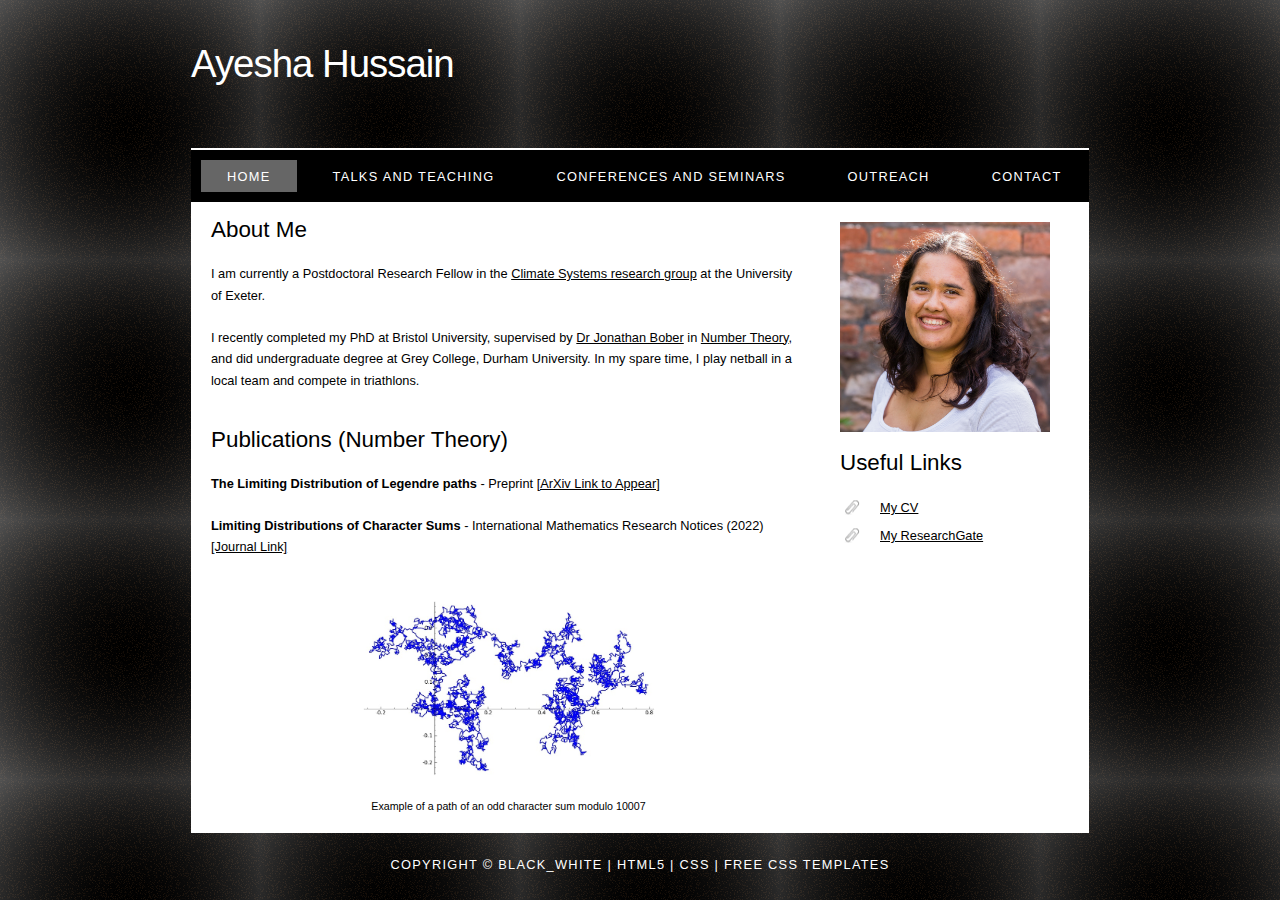
==== index.html @ 1df2da69 "Update index.html" ====
<!DOCTYPE HTML>
<html>

<head>
  <title>Ayesha Hussain</title>
  <meta name="description" content="website description" />
  <meta name="keywords" content="website keywords, website keywords" />
  <meta http-equiv="content-type" content="text/html; charset=UTF-8" />
  <link rel="stylesheet" type="text/css" href="style/style.css" title="style" />
<!-- Global site tag (gtag.js) - Google Analytics -->
	<script async src="https://www.googletagmanager.com/gtag/js?id=UA-	135904604-2"></script>
	<script>
  	window.dataLayer = window.dataLayer || [];
  	function gtag(){dataLayer.push(arguments);}
  	gtag('js', new Date());

  	gtag('config', 'UA-135904604-2');
	</script>

</head>

<body>
  <div id="main">
    <div id="header">
      <div id="logo">
        <div id="logo_text">
          <!-- class="logo_colour", allows you to change the colour of the text -->
          <h1><a href="index.html">Ayesha<span class="logo_colour"> Hussain</span></a></h1>
        </div>
      </div>
      <div id="menubar">
        <ul id="menu">
          <!-- put class="selected" in the li tag for the selected page - to highlight which page you're on -->
          <li class="selected"><a href="index.html">Home</a></li>
          <!-- <li><a href="research.html">Research</a></li> -->
          <li><a href="talks.html">Talks and Teaching</a></li>
          <li><a href="conferences.html">Conferences and Seminars</a></li>
          <li><a href="outreach.html">Outreach</a></li>
          <li><a href="contact.html">Contact</a></li>
        </ul>
      </div>
    </div>
    <div id="site_content">
      <div class="sidebar">
        <!-- insert your sidebar items here -->
	<p></p><img src="images/staffphoto.jpg" width="100%" alt="About">
	<h3>Useful Links</h3>
        <ul>
        <li><a href= images/Ayesha_Academic_CV.pdf target="_blank"> My CV </a> </li>
	<li><a href="https://www.researchgate.net/profile/Ayesha-Hussain"> My ResearchGate </a> </li>
	</ul>
      </div>
      <div id="content">
        <!-- insert the page content here -->
        <h1>About Me</h1>
        <p> I am currently a Postdoctoral Research Fellow in the <a href="http://emps.exeter.ac.uk/mathematics/research/xcs/">Climate Systems research group</a> at the University of Exeter.  </p>
	<p> I recently completed my PhD at Bristol University, supervised by <a href="https://people.maths.bris.ac.uk/~jb12407/">Dr Jonathan Bober</a> in <a href="https://en.wikipedia.org/wiki/Number_theory">Number Theory</a>, and did undergraduate degree at Grey College, Durham University. In my spare time, I play netball in a local team and compete in triathlons.</p>
	<h1>Publications (Number Theory)</h1> 
	<p> <b>The Limiting Distribution of Legendre paths</b> - Preprint <a href = "" target="_blank">[ArXiv Link to Appear]</a> </p>      
	<p> <b>Limiting Distributions of Character Sums</b> - International Mathematics Research Notices (2022) <a href = "https://doi.org/10.1093/imrn/rnab194" target="_blank">[Journal Link]</a> </p>
	 <a href= papers/Limiting_Distribution_Final_Paper.pdf target="_blank"><img src="images/lfunction.jpg" width="50%" class="center" alt="L-function"></a>
	<center><small>Example of a path of an odd character sum modulo 10007 </small></center>
      </div>
    </div>
    <div id="footer">
      Copyright &copy; black_white | <a href="http://validator.w3.org/check?uri=referer">HTML5</a> | <a href="http://jigsaw.w3.org/css-validator/check/referer">CSS</a> | <a href="http://www.html5webtemplates.co.uk">Free CSS Templates</a>
    </div>
  </div>
</body>
</html>
---- style/style.css ----
html
{ height: 100%;}

*
{ margin: 0;
  padding: 0;}

body
{ font: normal .80em 'trebuchet ms', arial, sans-serif;
  background: #F0EFE2 url(background.png) repeat;
  color: #000;}

p
{ padding: 0 0 20px 0;
  line-height: 1.7em;}

img
{ border: 0;}

h1, h2, h3, h4, h5, h6 
{ font: normal 175% 'century gothic', arial, sans-serif;
  color: #000;
  margin: 0 0 15px 0;
  padding: 15px 0 5px 0;}

h2
{ font: normal 175% 'century gothic', arial, sans-serif;}

h4, h5, h6
{ margin: 0;
  padding: 0 0 5px 0;
  font: normal 120% arial, sans-serif;}

h5, h6
{ font: italic 95% arial, sans-serif;
  padding: 0 0 15px 0;}

a, a:hover
{ outline: none;
  text-decoration: underline;
  color: #000;}

a:hover
{ text-decoration: none;}

.left
{ float: left;
  width: auto;
  margin-right: 10px;}

.right
{ float: right; 
  width: auto;
  margin-left: 10px;}

.center
{ display: block;
  text-align: center;
  margin: 20px auto;}

blockquote
{ margin: 20px 0; 
  padding: 10px 20px 0 20px;
  border: 1px solid #E5E5DB;
  background: #FFF;}

ul
{ margin: 2px 0 22px 17px;}

ul li
{ list-style-type: circle;
  margin: 0 0 6px 0; 
  padding: 0 0 4px 5px;}

ol
{ margin: 8px 0 22px 20px;}

ol li
{ margin: 0 0 11px 0;}

#main, #logo, #menubar, #site_content, #footer
{ margin-left: auto; 
  margin-right: auto;}

#header
{ background: transparent;
  height: 202px;}

#logo
{ width: 898px;
  position: relative;
  height: 148px;
  border-bottom: 2px solid #FFF;}

#logo #logo_text 
{ position: absolute; 
  top: 20px;
  left: 0;}

#logo h1, #logo h2
{ font: normal 300% 'century gothic', arial, sans-serif;
  border-bottom: 0;
  text-transform: none;
  margin: 0;}

#logo_text h1, #logo_text h1 a, #logo_text h1 a:hover 
{ padding: 22px 0 0 0;
  color: #FFF;
  letter-spacing: -1px;
  text-decoration: none;}

#logo_text h1 a .logo_colour
{ color: #FFF;}

#logo_text h2
{ font-size: 100%;
  padding: 4px 0 0 0;
  color: #FFF;}

#menubar
{ width: 898px;
  height: 52px;
  padding: 0;
  background: #000;} 

ul#menu, ul#menu li
{ float: left;
  margin: 0; 
  padding: 0;}

ul#menu li
{ list-style: none;}

ul#menu li a
{ letter-spacing: 0.1em;
  font: normal 100% arial, sans-serif;
  display: block; 
  float: left; 
  height: 17px;
  margin: 10px 0 0 10px;
  padding: 9px 26px 6px 26px;
  text-align: center;
  color: #FFF;
  text-transform: uppercase;
  text-decoration: none;
  background: transparent;} 

ul#menu li a:hover, ul#menu li.selected a, ul#menu li.selected a:hover
{ color: #FFF;
  background: transparent url(transparent_light.png) repeat;}

#site_content
{ width: 854px;
  overflow: hidden;
  margin: 0 auto 0 auto;
  padding: 0 24px 20px 20px;
  background: #FFF;} 

.sidebar
{ float: right;
  width: 210px;
  padding: 0 15px 20px 15px;}

.sidebar ul
{ width: 198px; 
  padding: 4px 0 0 0; 
  margin: 4px 0 30px 0;}

.sidebar li
{ list-style: none; 
  padding: 0 0 7px 0; }

.sidebar li a, .sidebar li a:hover
{ padding: 0 0 0 40px;
  display: block;
  background: transparent url(link.png) no-repeat left center;} 

.sidebar li a.selected
{ color: #7E2451;
  text-decoration: none;} 

#content
{ text-align: left;
  float: left;
  width: 595px;
  padding: 0;}

#content ul
{ margin: 2px 0 22px 0px;}

#content ul li
{ list-style-type: none;
  background: url(bullet.png) no-repeat;
  margin: 0 0 6px 0; 
  padding: 0 0 4px 25px;
  line-height: 1.5em;}

#footer
{ width: 898px;
  font: normal 100% 'lucida sans unicode', arial, sans-serif;
  height: 33px;
  padding: 24px 0 5px 0;
  text-align: center; 
  background: transparent;
  color: #FFF;
  text-transform: uppercase;
  letter-spacing: 0.1em;}

#footer a
{ color: #FFF;
  text-decoration: none;}

#footer a:hover
{ color: #FFF;
  text-decoration: underline;}

.search
{ color: #5D5D5D; 
  border: 1px solid #BBB; 
  width: 134px; 
  padding: 4px; 
  font: 100% arial, sans-serif;}

#colours
{ height: 0px;
  text-align: right;
  padding: 66px 16px 0px 300px;}
  
.form_settings
{ margin: 15px 0 0 0;}

.form_settings p
{ padding: 0 0 4px 0;}

.form_settings span
{ float: left; 
  width: 200px; 
  text-align: left;}
  
.form_settings input, .form_settings textarea
{ padding: 5px; 
  width: 299px; 
  font: 100% arial; 
  border: 1px solid #E5E5DB; 
  background: #FFF; 
  color: #47433F;}
  
.form_settings .submit
{ font: 100% arial; 
  border: 1px solid; 
  width: 99px; 
  margin: 0 0 0 212px; 
  height: 33px;
  padding: 2px 0 3px 0;
  cursor: pointer; 
  background: #000; 
  color: #FFF;}

.form_settings textarea, .form_settings select
{ font: 100% arial; 
  width: 299px;}

.form_settings select
{ width: 310px;}

.form_settings .checkbox
{ margin: 4px 0; 
  padding: 0; 
  width: 14px;
  border: 0;
  background: none;}

.separator
{ width: 100%;
  height: 0;
  border-top: 1px solid #D9D5CF;
  border-bottom: 1px solid #FFF;
  margin: 0 0 20px 0;}
  
table
{ margin: 10px 0 30px 0;}

table tr th, table tr td
{ background: #3B3B3B;
  color: #FFF;
  padding: 7px 4px;
  text-align: left;}
  
table tr td
{ background: #F0EFE2;
  color: #47433F;
  border-top: 1px solid #FFF;}
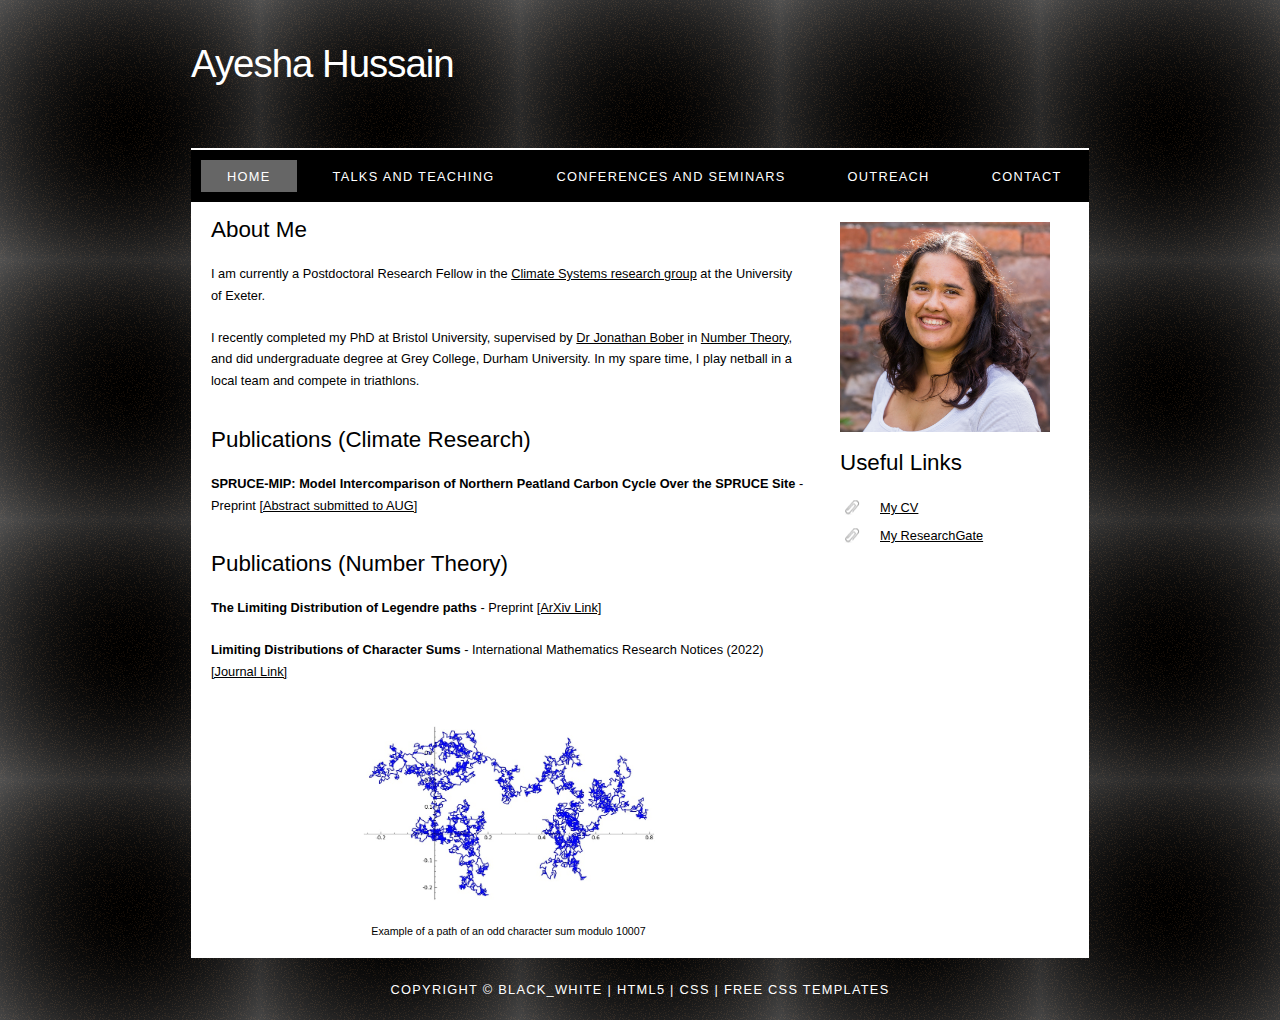
==== commit 07aab27b: "Update index.html" ====
--- a/index.html
+++ b/index.html
@@ -55,8 +55,10 @@
         <h1>About Me</h1>
         <p> I am currently a Postdoctoral Research Fellow in the <a href="http://emps.exeter.ac.uk/mathematics/research/xcs/">Climate Systems research group</a> at the University of Exeter.  </p>
 	<p> I recently completed my PhD at Bristol University, supervised by <a href="https://people.maths.bris.ac.uk/~jb12407/">Dr Jonathan Bober</a> in <a href="https://en.wikipedia.org/wiki/Number_theory">Number Theory</a>, and did undergraduate degree at Grey College, Durham University. In my spare time, I play netball in a local team and compete in triathlons.</p>
+	<h1>Publications (Climate Research)</h1> 
+	<p> <b>SPRUCE-MIP: Model Intercomparison of Northern Peatland Carbon Cycle Over the SPRUCE Site</b> - Preprint <a href = "https://agu.confex.com/agu/fm23/meetingapp.cgi/Paper/1396189" target="_blank">[Abstract submitted to AUG]</a> </p>   
 	<h1>Publications (Number Theory)</h1> 
-	<p> <b>The Limiting Distribution of Legendre paths</b> - Preprint <a href = "" target="_blank">[ArXiv Link to Appear]</a> </p>      
+	<p> <b>The Limiting Distribution of Legendre paths</b> - Preprint <a href = "https://arxiv.org/pdf/2304.13025.pdf" target="_blank">[ArXiv Link]</a> </p>      
 	<p> <b>Limiting Distributions of Character Sums</b> - International Mathematics Research Notices (2022) <a href = "https://doi.org/10.1093/imrn/rnab194" target="_blank">[Journal Link]</a> </p>
 	 <a href= papers/Limiting_Distribution_Final_Paper.pdf target="_blank"><img src="images/lfunction.jpg" width="50%" class="center" alt="L-function"></a>
 	<center><small>Example of a path of an odd character sum modulo 10007 </small></center>
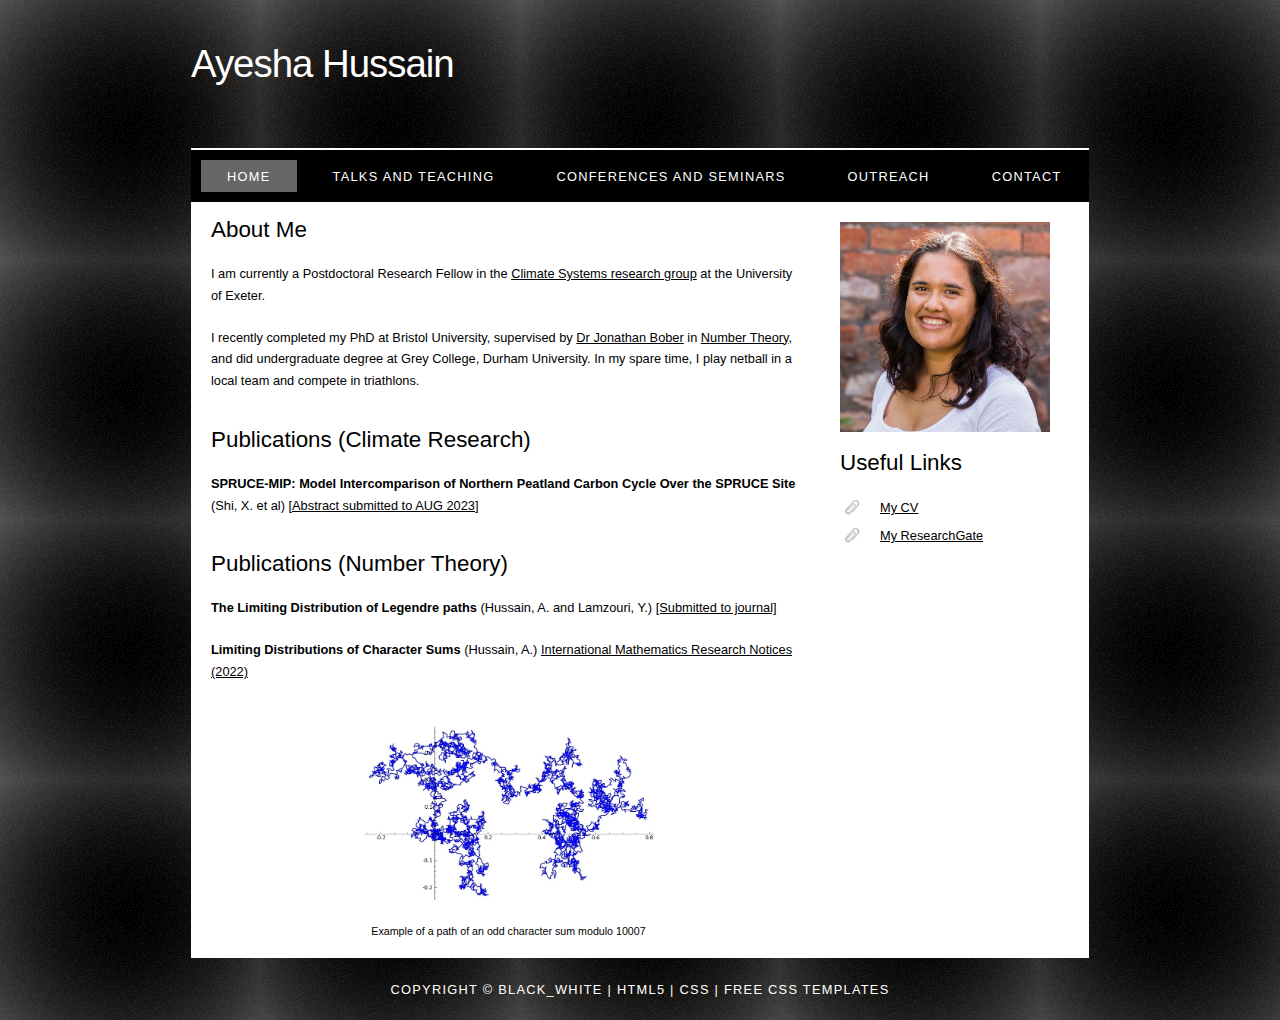
==== commit d05b8b32: "Update index.html" ====
--- a/index.html
+++ b/index.html
@@ -56,10 +56,10 @@
         <p> I am currently a Postdoctoral Research Fellow in the <a href="http://emps.exeter.ac.uk/mathematics/research/xcs/">Climate Systems research group</a> at the University of Exeter.  </p>
 	<p> I recently completed my PhD at Bristol University, supervised by <a href="https://people.maths.bris.ac.uk/~jb12407/">Dr Jonathan Bober</a> in <a href="https://en.wikipedia.org/wiki/Number_theory">Number Theory</a>, and did undergraduate degree at Grey College, Durham University. In my spare time, I play netball in a local team and compete in triathlons.</p>
 	<h1>Publications (Climate Research)</h1> 
-	<p> <b>SPRUCE-MIP: Model Intercomparison of Northern Peatland Carbon Cycle Over the SPRUCE Site</b> - Preprint <a href = "https://agu.confex.com/agu/fm23/meetingapp.cgi/Paper/1396189" target="_blank">[Abstract submitted to AUG]</a> </p>   
+	<p> <b>SPRUCE-MIP: Model Intercomparison of Northern Peatland Carbon Cycle Over the SPRUCE Site</b> (Shi, X. et al) <a href = "https://agu.confex.com/agu/fm23/meetingapp.cgi/Paper/1396189" target="_blank">[Abstract submitted to AUG 2023]</a> </p>   
 	<h1>Publications (Number Theory)</h1> 
-	<p> <b>The Limiting Distribution of Legendre paths</b> - Preprint <a href = "https://arxiv.org/pdf/2304.13025.pdf" target="_blank">[ArXiv Link]</a> </p>      
-	<p> <b>Limiting Distributions of Character Sums</b> - International Mathematics Research Notices (2022) <a href = "https://doi.org/10.1093/imrn/rnab194" target="_blank">[Journal Link]</a> </p>
+	<p> <b>The Limiting Distribution of Legendre paths</b> (Hussain, A. and Lamzouri, Y.) <a href = "https://arxiv.org/pdf/2304.13025.pdf" target="_blank">[Submitted to journal]</a> </p>      
+	<p> <b>Limiting Distributions of Character Sums</b> (Hussain, A.) <a href = "https://doi.org/10.1093/imrn/rnab194" target="_blank">International Mathematics Research Notices (2022)</a> </p>
 	 <a href= papers/Limiting_Distribution_Final_Paper.pdf target="_blank"><img src="images/lfunction.jpg" width="50%" class="center" alt="L-function"></a>
 	<center><small>Example of a path of an odd character sum modulo 10007 </small></center>
       </div>
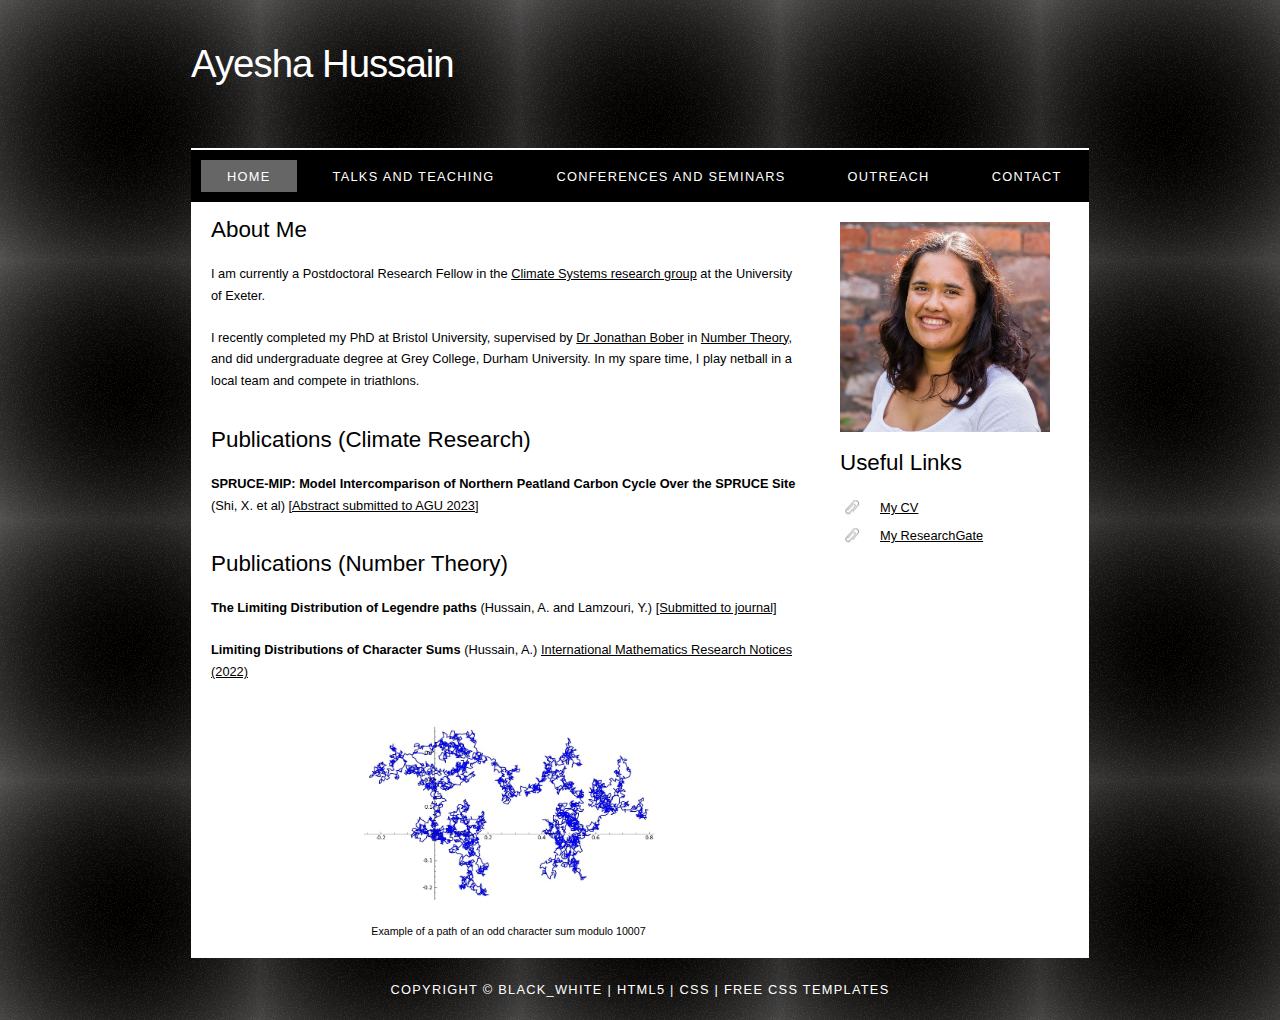
==== commit 3aa22965: "Update index.html" ====
--- a/index.html
+++ b/index.html
@@ -56,7 +56,7 @@
         <p> I am currently a Postdoctoral Research Fellow in the <a href="http://emps.exeter.ac.uk/mathematics/research/xcs/">Climate Systems research group</a> at the University of Exeter.  </p>
 	<p> I recently completed my PhD at Bristol University, supervised by <a href="https://people.maths.bris.ac.uk/~jb12407/">Dr Jonathan Bober</a> in <a href="https://en.wikipedia.org/wiki/Number_theory">Number Theory</a>, and did undergraduate degree at Grey College, Durham University. In my spare time, I play netball in a local team and compete in triathlons.</p>
 	<h1>Publications (Climate Research)</h1> 
-	<p> <b>SPRUCE-MIP: Model Intercomparison of Northern Peatland Carbon Cycle Over the SPRUCE Site</b> (Shi, X. et al) <a href = "https://agu.confex.com/agu/fm23/meetingapp.cgi/Paper/1396189" target="_blank">[Abstract submitted to AUG 2023]</a> </p>   
+	<p> <b>SPRUCE-MIP: Model Intercomparison of Northern Peatland Carbon Cycle Over the SPRUCE Site</b> (Shi, X. et al) <a href = "https://agu.confex.com/agu/fm23/meetingapp.cgi/Paper/1396189" target="_blank">[Abstract submitted to AGU 2023]</a> </p>   
 	<h1>Publications (Number Theory)</h1> 
 	<p> <b>The Limiting Distribution of Legendre paths</b> (Hussain, A. and Lamzouri, Y.) <a href = "https://arxiv.org/pdf/2304.13025.pdf" target="_blank">[Submitted to journal]</a> </p>      
 	<p> <b>Limiting Distributions of Character Sums</b> (Hussain, A.) <a href = "https://doi.org/10.1093/imrn/rnab194" target="_blank">International Mathematics Research Notices (2022)</a> </p>
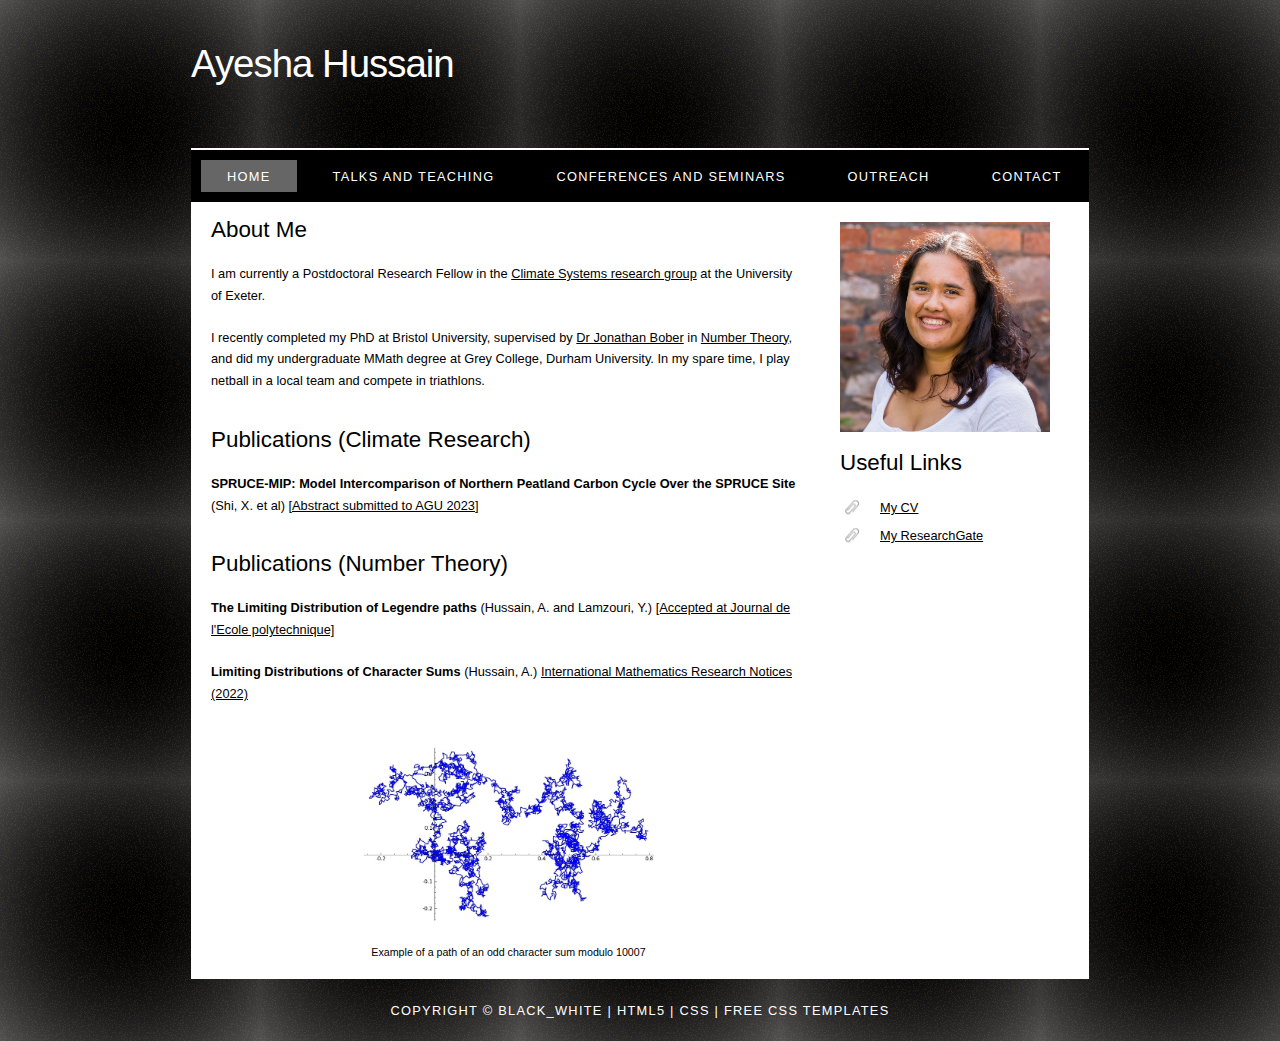
==== commit 3114c761: "Update index.html" ====
--- a/index.html
+++ b/index.html
@@ -46,7 +46,7 @@
 	<p></p><img src="images/staffphoto.jpg" width="100%" alt="About">
 	<h3>Useful Links</h3>
         <ul>
-        <li><a href= images/Ayesha_Academic_CV.pdf target="_blank"> My CV </a> </li>
+        <li><a href= images/Ayesha_Academic_CV_23.pdf target="_blank"> My CV </a> </li>
 	<li><a href="https://www.researchgate.net/profile/Ayesha-Hussain"> My ResearchGate </a> </li>
 	</ul>
       </div>
@@ -54,11 +54,12 @@
         <!-- insert the page content here -->
         <h1>About Me</h1>
         <p> I am currently a Postdoctoral Research Fellow in the <a href="http://emps.exeter.ac.uk/mathematics/research/xcs/">Climate Systems research group</a> at the University of Exeter.  </p>
-	<p> I recently completed my PhD at Bristol University, supervised by <a href="https://people.maths.bris.ac.uk/~jb12407/">Dr Jonathan Bober</a> in <a href="https://en.wikipedia.org/wiki/Number_theory">Number Theory</a>, and did undergraduate degree at Grey College, Durham University. In my spare time, I play netball in a local team and compete in triathlons.</p>
+	<p> I recently completed my PhD at Bristol University, supervised by <a href="https://people.maths.bris.ac.uk/~jb12407/">Dr Jonathan Bober</a> in <a href="https://en.wikipedia.org/wiki/Number_theory">Number Theory</a>, and did my undergraduate MMath degree at Grey College, Durham University. In my spare time, I play netball in a local team and compete in triathlons.</p>
 	<h1>Publications (Climate Research)</h1> 
 	<p> <b>SPRUCE-MIP: Model Intercomparison of Northern Peatland Carbon Cycle Over the SPRUCE Site</b> (Shi, X. et al) <a href = "https://agu.confex.com/agu/fm23/meetingapp.cgi/Paper/1396189" target="_blank">[Abstract submitted to AGU 2023]</a> </p>   
 	<h1>Publications (Number Theory)</h1> 
-	<p> <b>The Limiting Distribution of Legendre paths</b> (Hussain, A. and Lamzouri, Y.) <a href = "https://arxiv.org/pdf/2304.13025.pdf" target="_blank">[Submitted to journal]</a> </p>      
+	<p> <b>The Limiting Distribution of Legendre paths</b> (Hussain, A. and Lamzouri, Y.) <a href = "https://arxiv.org/pdf/2304.13025.pdf" target="_blank">[Accepted at Journal de l'Ecole
+polytechnique]</a> </p>      
 	<p> <b>Limiting Distributions of Character Sums</b> (Hussain, A.) <a href = "https://doi.org/10.1093/imrn/rnab194" target="_blank">International Mathematics Research Notices (2022)</a> </p>
 	 <a href= papers/Limiting_Distribution_Final_Paper.pdf target="_blank"><img src="images/lfunction.jpg" width="50%" class="center" alt="L-function"></a>
 	<center><small>Example of a path of an odd character sum modulo 10007 </small></center>
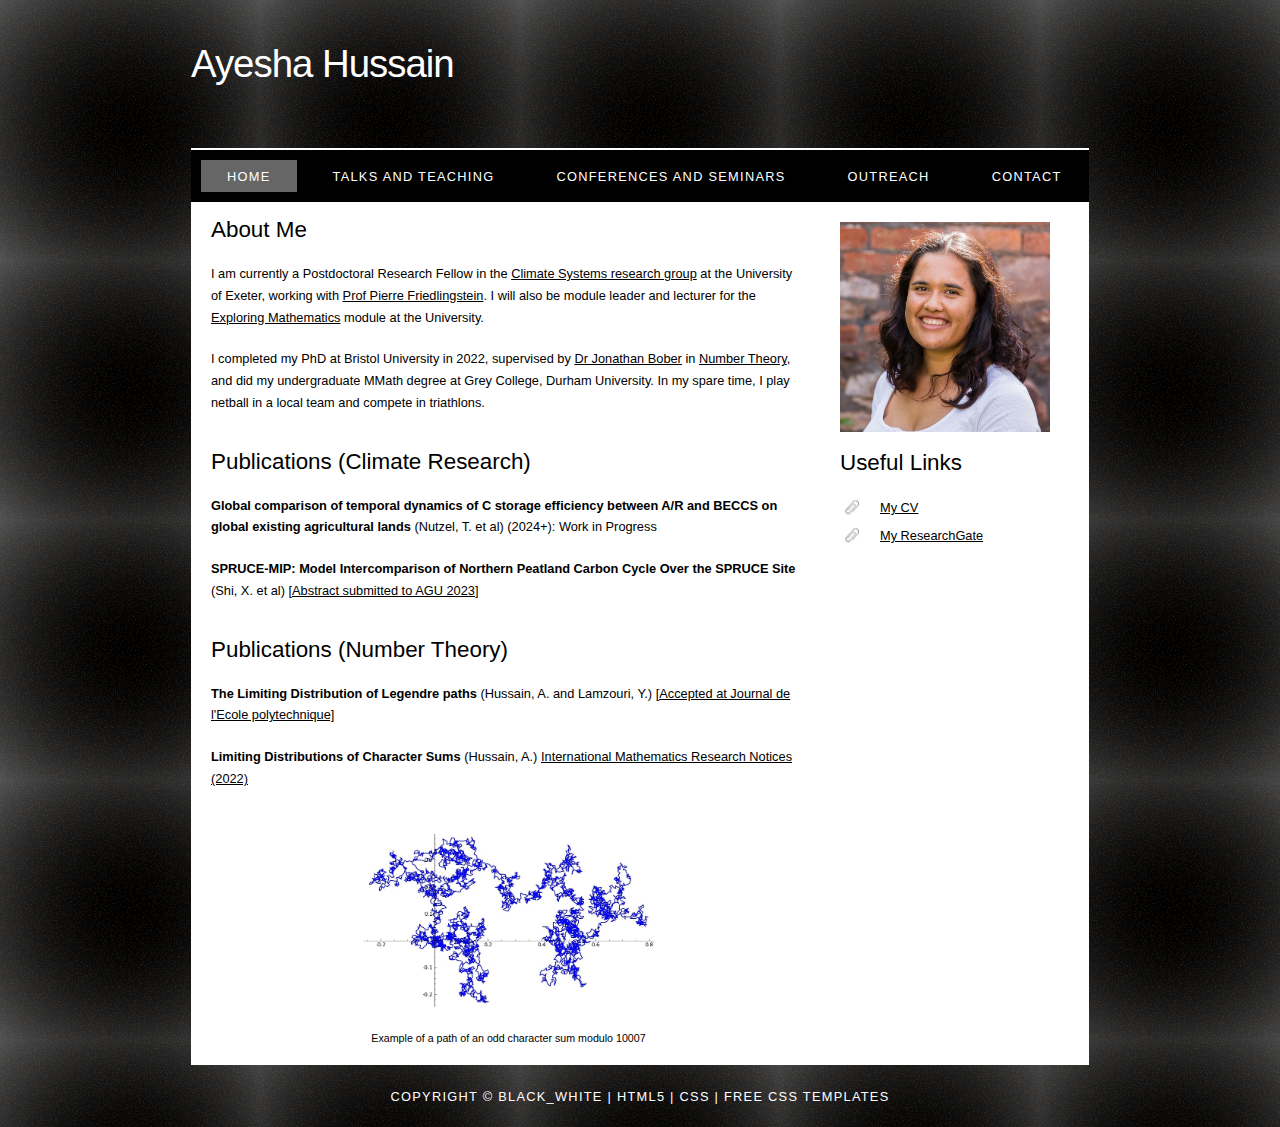
==== commit e756853c: "Update index.html" ====
--- a/index.html
+++ b/index.html
@@ -53,10 +53,12 @@
       <div id="content">
         <!-- insert the page content here -->
         <h1>About Me</h1>
-        <p> I am currently a Postdoctoral Research Fellow in the <a href="http://emps.exeter.ac.uk/mathematics/research/xcs/">Climate Systems research group</a> at the University of Exeter.  </p>
-	<p> I recently completed my PhD at Bristol University, supervised by <a href="https://people.maths.bris.ac.uk/~jb12407/">Dr Jonathan Bober</a> in <a href="https://en.wikipedia.org/wiki/Number_theory">Number Theory</a>, and did my undergraduate MMath degree at Grey College, Durham University. In my spare time, I play netball in a local team and compete in triathlons.</p>
+        <p> I am currently a Postdoctoral Research Fellow in the <a href="http://emps.exeter.ac.uk/mathematics/research/xcs/">Climate Systems research group</a> at the University of Exeter, working with <a href="https://mathematics.exeter.ac.uk/people/profile/index.php?web_id=pf229">Prof Pierre Friedlingstein</a>. I will also be module leader and lecturer for the <a href="https://www.exeter.ac.uk/study/studyinformation/modules/info/?moduleCode=MTH0003&ay=2024/5&sys=1">Exploring Mathematics</a> module at the University. </p>
+	<p> I completed my PhD at Bristol University in 2022, supervised by <a href="https://people.maths.bris.ac.uk/~jb12407/">Dr Jonathan Bober</a> in <a href="https://en.wikipedia.org/wiki/Number_theory">Number Theory</a>, and did my undergraduate MMath degree at Grey College, Durham University. In my spare time, I play netball in a local team and compete in triathlons.</p>
 	<h1>Publications (Climate Research)</h1> 
-	<p> <b>SPRUCE-MIP: Model Intercomparison of Northern Peatland Carbon Cycle Over the SPRUCE Site</b> (Shi, X. et al) <a href = "https://agu.confex.com/agu/fm23/meetingapp.cgi/Paper/1396189" target="_blank">[Abstract submitted to AGU 2023]</a> </p>   
+	<p> <b>Global comparison of temporal dynamics of C storage efficiency between A/R and BECCS
+on global existing agricultural lands</b> (Nutzel, T. et al) (2024+): Work in Progress </p>
+	      <p> <b>SPRUCE-MIP: Model Intercomparison of Northern Peatland Carbon Cycle Over the SPRUCE Site</b> (Shi, X. et al) <a href = "https://agu.confex.com/agu/fm23/meetingapp.cgi/Paper/1396189" target="_blank">[Abstract submitted to AGU 2023]</a> </p>   
 	<h1>Publications (Number Theory)</h1> 
 	<p> <b>The Limiting Distribution of Legendre paths</b> (Hussain, A. and Lamzouri, Y.) <a href = "https://arxiv.org/pdf/2304.13025.pdf" target="_blank">[Accepted at Journal de l'Ecole
 polytechnique]</a> </p>      
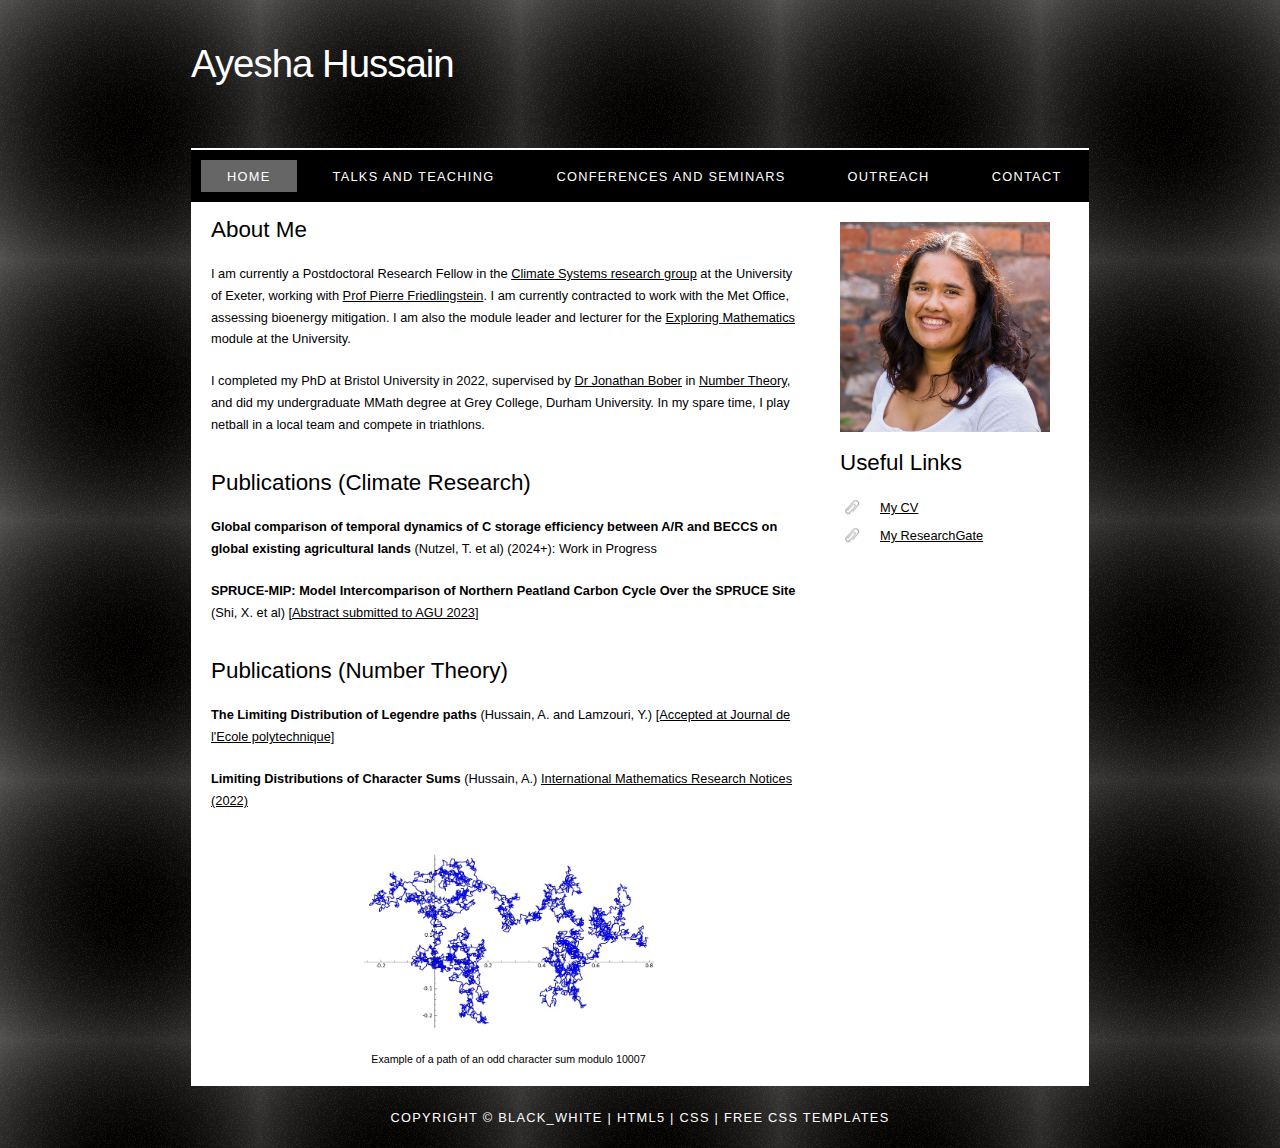
==== commit d467c664: "Update index.html" ====
--- a/index.html
+++ b/index.html
@@ -53,7 +53,7 @@
       <div id="content">
         <!-- insert the page content here -->
         <h1>About Me</h1>
-        <p> I am currently a Postdoctoral Research Fellow in the <a href="http://emps.exeter.ac.uk/mathematics/research/xcs/">Climate Systems research group</a> at the University of Exeter, working with <a href="https://mathematics.exeter.ac.uk/people/profile/index.php?web_id=pf229">Prof Pierre Friedlingstein</a>. I will also be module leader and lecturer for the <a href="https://www.exeter.ac.uk/study/studyinformation/modules/info/?moduleCode=MTH0003&ay=2024/5&sys=1">Exploring Mathematics</a> module at the University. </p>
+        <p> I am currently a Postdoctoral Research Fellow in the <a href="http://emps.exeter.ac.uk/mathematics/research/xcs/">Climate Systems research group</a> at the University of Exeter, working with <a href="https://mathematics.exeter.ac.uk/people/profile/index.php?web_id=pf229">Prof Pierre Friedlingstein</a>. I am currently contracted to work with the Met Office, assessing bioenergy mitigation. I am also the module leader and lecturer for the <a href="https://www.exeter.ac.uk/study/studyinformation/modules/info/?moduleCode=MTH0003&ay=2024/5&sys=1">Exploring Mathematics</a> module at the University. </p>
 	<p> I completed my PhD at Bristol University in 2022, supervised by <a href="https://people.maths.bris.ac.uk/~jb12407/">Dr Jonathan Bober</a> in <a href="https://en.wikipedia.org/wiki/Number_theory">Number Theory</a>, and did my undergraduate MMath degree at Grey College, Durham University. In my spare time, I play netball in a local team and compete in triathlons.</p>
 	<h1>Publications (Climate Research)</h1> 
 	<p> <b>Global comparison of temporal dynamics of C storage efficiency between A/R and BECCS
